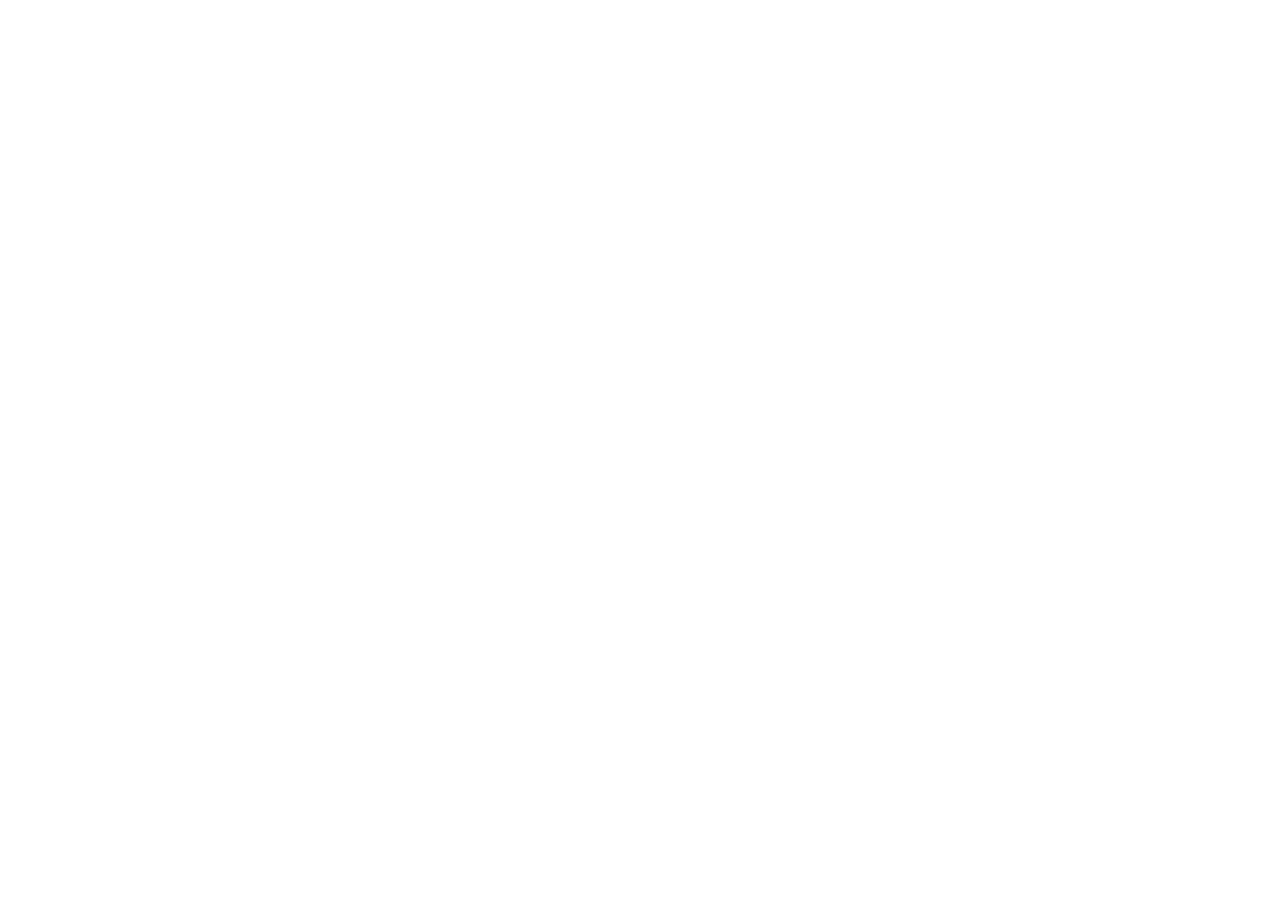
==== main.html @ 70159b0b "added <header>, <main>, and <footer>" ====
<!DOCTYPE html>
<html lang="en">
<head>
    <meta charset="UTF-8">
    <meta name="viewport" content="width=device-width, initial-scale=1.0">
    <title>Emilio Edeza's Personal-Website</title>
</head>
<body>
    <header></header>
    <main></main>
    <footer></footer>
</body>
</html>
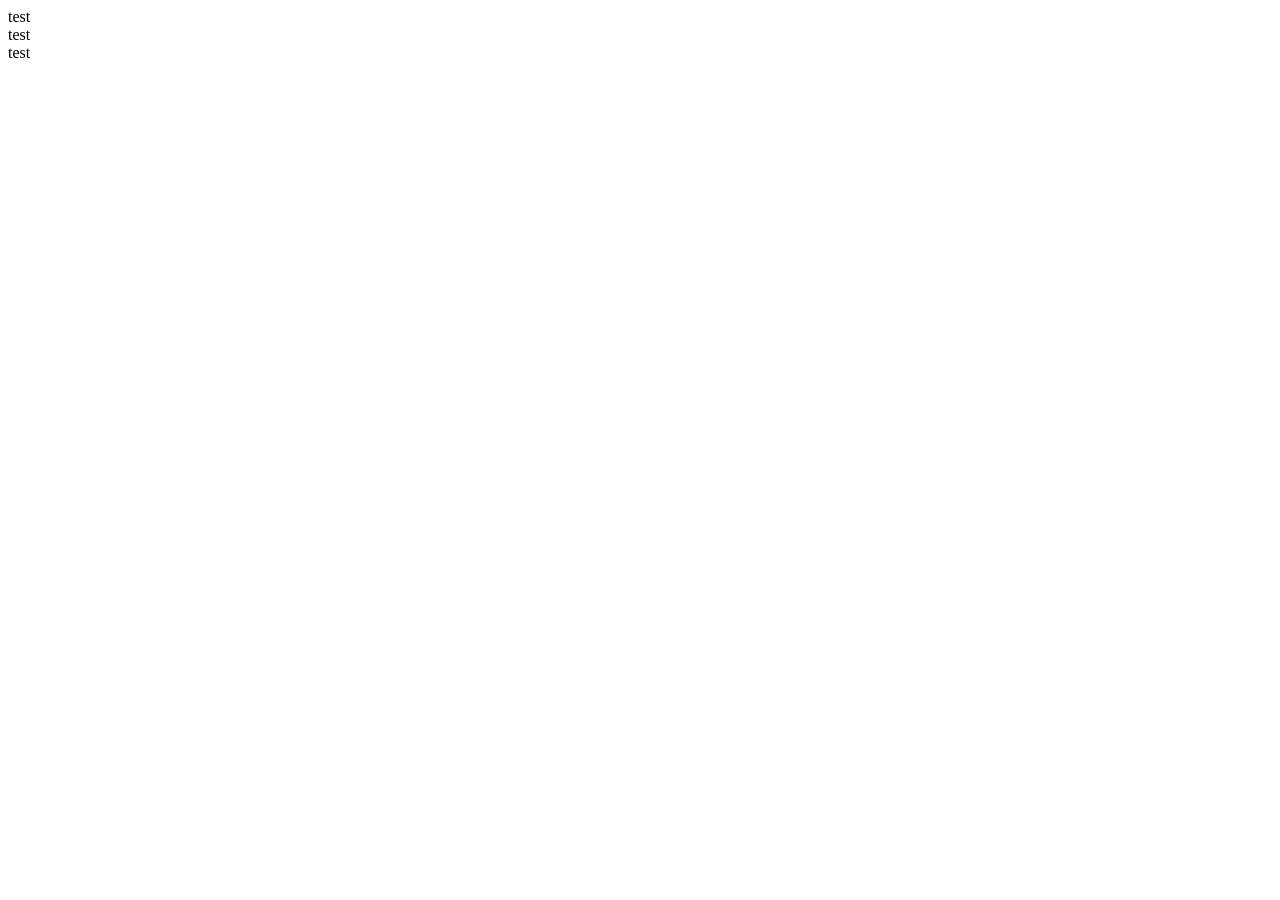
==== commit ff7e156d: "Test text" ====
--- a/main.html
+++ b/main.html
@@ -6,8 +6,8 @@
     <title>Emilio Edeza's Personal-Website</title>
 </head>
 <body>
-    <header></header>
-    <main></main>
-    <footer></footer>
+    <header>test</header>
+    <main>test</main>
+    <footer>test</footer>
 </body>
 </html>
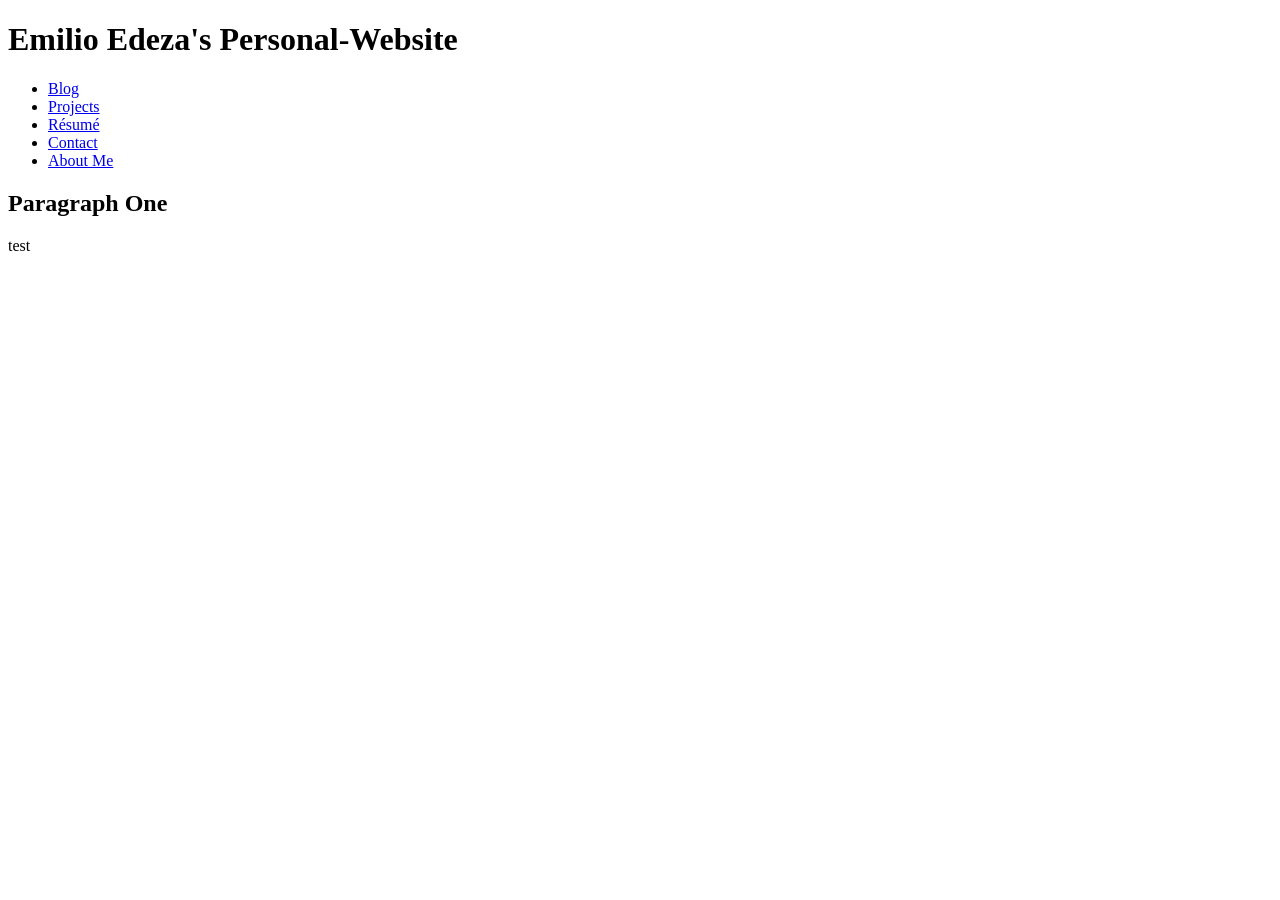
==== commit c04523fc: "update updating certain text" ====
--- a/main.html
+++ b/main.html
@@ -6,8 +6,25 @@
     <title>Emilio Edeza's Personal-Website</title>
 </head>
 <body>
-    <header>test</header>
-    <main>test</main>
+    <header>
+        <h1>Emilio Edeza's Personal-Website</h1>
+        <!-- #Dribble Design-->
+        <nav>
+            <ul>
+                <li><a href="#blog">Blog</a></li>
+                <li><a href="#projects">Projects</a></li>
+                <li><a href="#about">Résumé</a></li>
+                <li><a href="#contact">Contact</a></li>
+                <li><a href="#about">About Me</a></li>
+            </ul>
+        </nav>
+        <div>
+            
+        </div>
+    </header>
+    <main>
+        <h2>Paragraph One</h2>
+    </main>
     <footer>test</footer>
 </body>
 </html>
